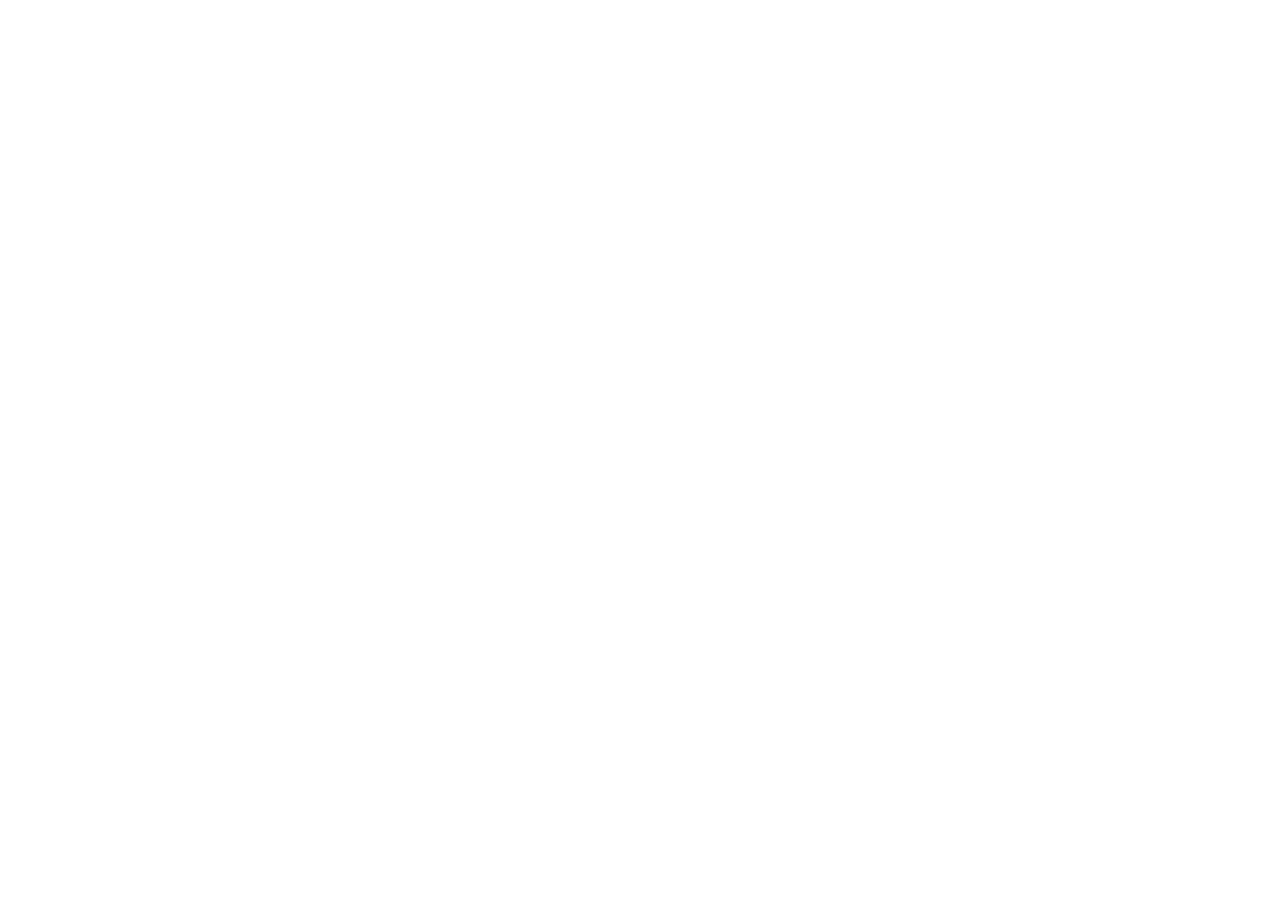
==== gallery.html @ 1ab08e02 "camera app backend completed" ====
<!DOCTYPE html>
<html lang="en">
<head>
    <meta charset="UTF-8">
    <meta http-equiv="X-UA-Compatible" content="IE=edge">
    <meta name="viewport" content="width=device-width, initial-scale=1.0">
    <title>Document</title>
    <link rel="stylesheet" href="gallery.css">
</head>
<body>
  <div class="container">
    <!-- <div class="media-card">
        <div class="media-container">

        </div>
        <div class="action-container">
            <div class="media-download">Download</div>
            <div class="media-delete">Delete</div>
        </div>
    </div> -->
  </div>

  <script src="dbScript.js"></script>
  <script>
      setTimeout(viewMedia,100);
      
  </script>

    
</body>
</html>
---- gallery.css ----
*{
    box-sizing: border-box;
}
body{
    margin: 0;
}

.container{
    height: 100vh;
    width: 100vw;
}

.media-card{

    height: 22rem;
    width: 18rem;
    background-color: rgb(247, 244, 244);
    /* border: 1px solid black; */

}

.media-container{
    height: 90%;
    width: 100%;
    border: 1px solid;
}

.action-container{
    height: 10%;
    width: 100%;
    border: 1px solid;
    display: flex;
}
.action-container div{
    height: 100%;
    width: 100%;
    text-align: center;
    border: 1px solid;
    align-items: center;
    justify-content: center;
    padding-top: 5px;
    
}

.img-gallery{
    height: 100%;
    width: 100%;
}
.video-gallery{
    height: 100%;
    width: 100%;
}



.action-button:hover{
    cursor: pointer;

}
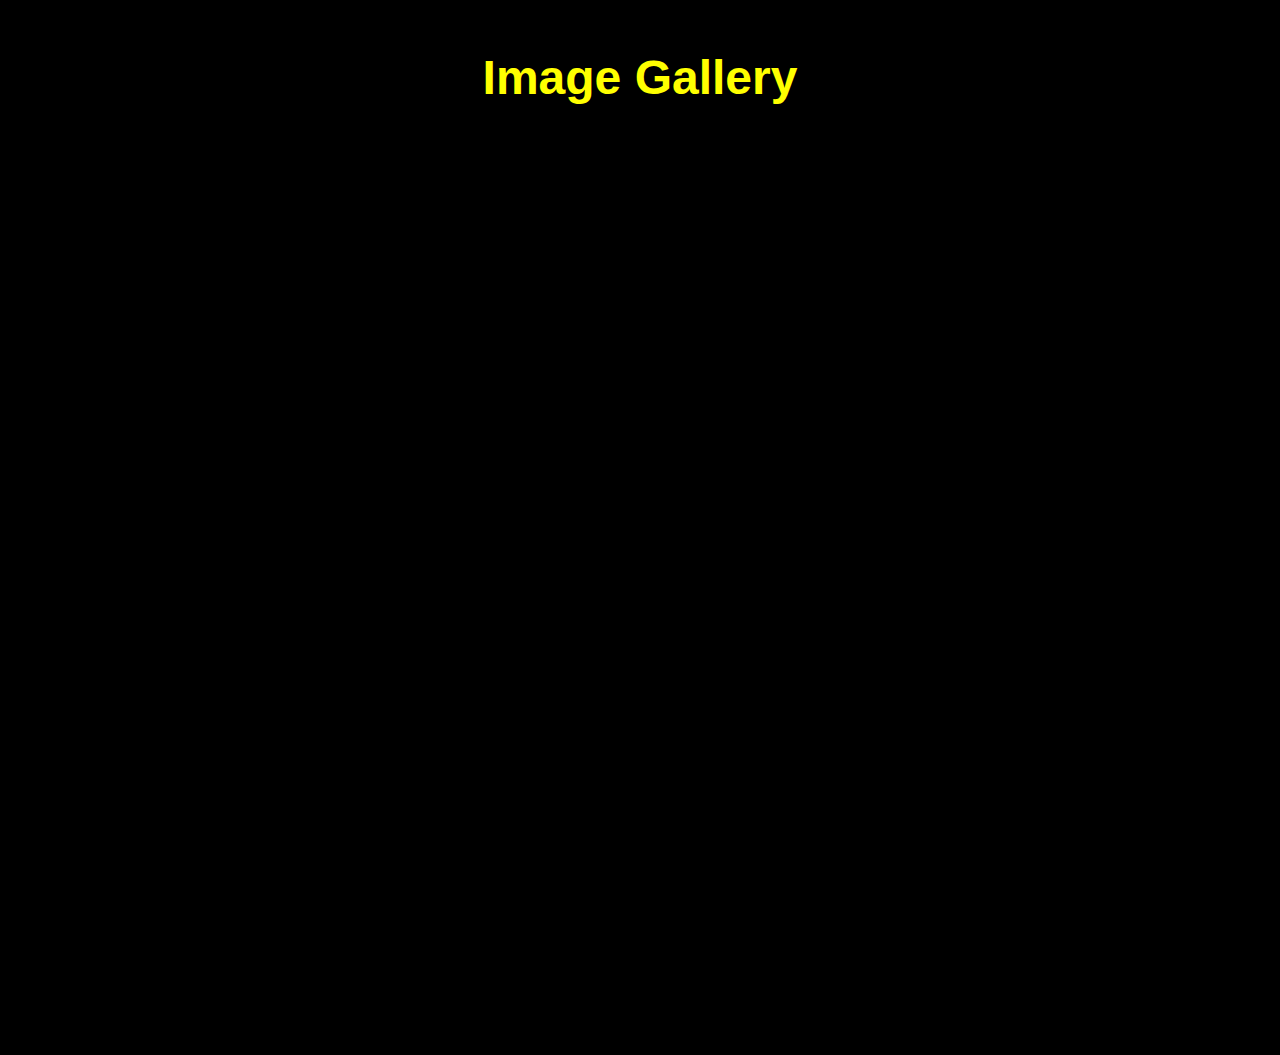
==== commit 3dd90b3b: "a little styling added" ====
--- a/gallery.html
+++ b/gallery.html
@@ -8,6 +8,7 @@
     <link rel="stylesheet" href="gallery.css">
 </head>
 <body>
+  <h1>Image Gallery</h1>
   <div class="container">
     <!-- <div class="media-card">
         <div class="media-container">
--- a/gallery.css
+++ b/gallery.css
@@ -3,17 +3,30 @@
 }
 body{
     margin: 0;
+    background-color: black;
 }
-
+h1{
+    color: yellow;
+    text-align: center;
+    font-family: sans-serif;
+    margin-bottom: 50px;
+    margin-top: 50px;
+    font-size: 3rem;
+    /* font-size: 1.2rem; */
+}
 .container{
     height: 100vh;
     width: 100vw;
+    display: flex;
+    flex-wrap: wrap;
+    justify-content: space-around;
+   
 }
 
 .media-card{
-
     height: 22rem;
     width: 18rem;
+
     background-color: rgb(247, 244, 244);
     /* border: 1px solid black; */
 
@@ -50,6 +63,18 @@
     height: 100%;
     width: 100%;
 }
+.media-download{
+    background-color: green;
+    color: white;
+    font-weight: 600;
+    font-size: 1.2rem;
+}
+.media-delete{
+    background-color: red;
+    color: white;
+    font-weight: 600;
+    font-size: 1.2rem;
+}
 
 
 
